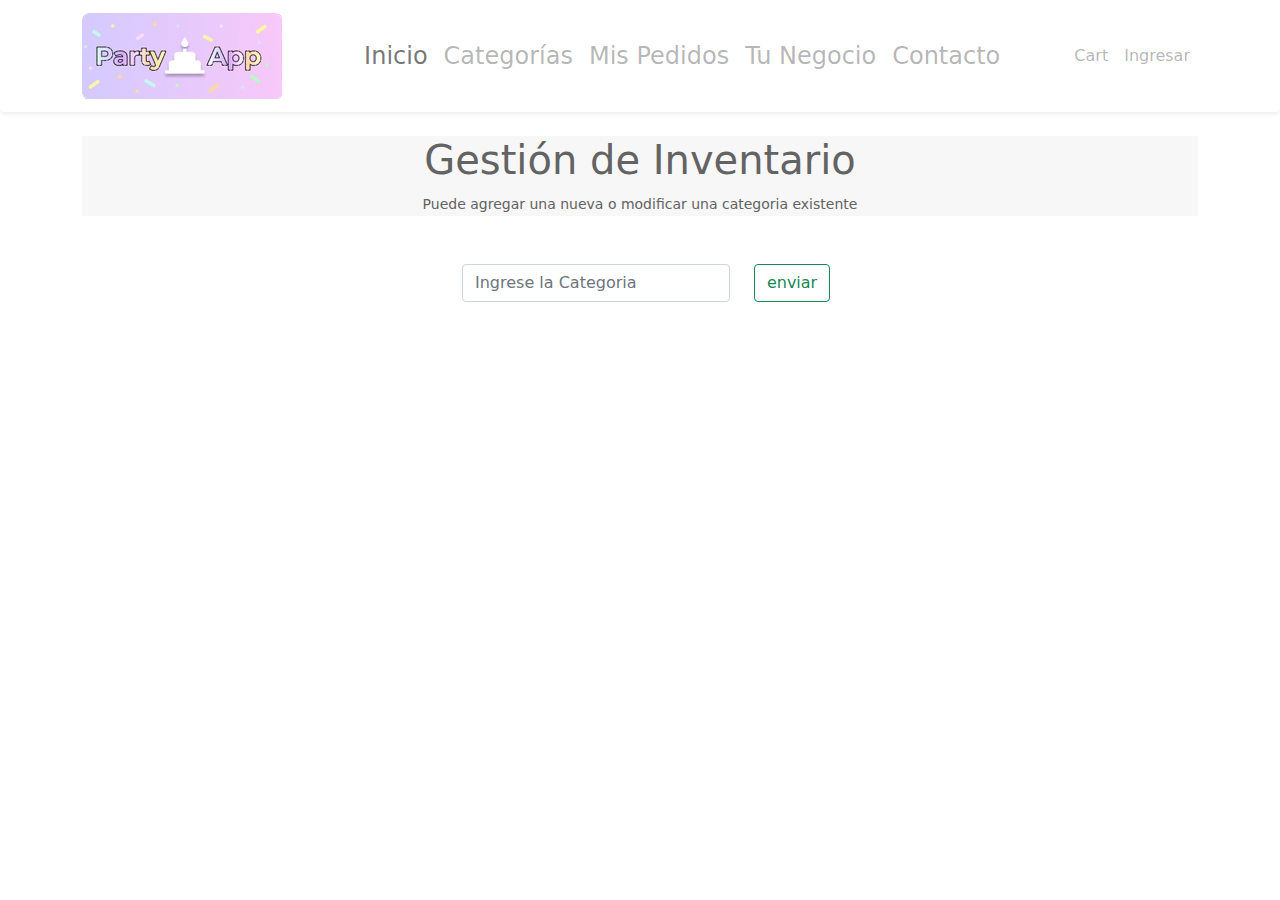
==== pages/inventario.html @ ca28afcb "clase 9 entregable" ====
<!DOCTYPE html>
<html>
<head>
    <meta charset='utf-8'>
    <meta http-equiv='X-UA-Compatible' content='IE=edge'>
    <title>Simulador de Puesto de Venta</title>
    <meta name='viewport' content='width=device-width, initial-scale=1'>
    <link href="../bootstrap/css/bootstrap.css" rel="stylesheet">
    <link rel="stylesheet" href="../css/style.css">
</head>
<body>
    <nav class="shadow-sm rounded navbar navbar-expand-lg navbar-light">
        <div class="container">
            <a class="navbar-brand" href="/">
                <img src="../assets/img/logo_280x120v3.png" class="d-inline-block align-top" alt="Party-App">
            </a>
            <button aria-controls="responsive-navbar-nav" type="button" aria-label="Toggle navigation" class="navbar-toggler collapsed">
                <span class="navbar-toggler-icon"></span>
            </button>
            <div class="navbar-collapse collapse" id="responsive-navbar-nav">
                <div class="m-auto fuente-Nav navbar-nav">
                    <a class="nav-link" href="/">Inicio</a>
                    <div class="nav-item dropdown">
                        <a id="navbarScrollingDropdown" aria-expanded="false" role="button" class="dropdown-toggle nav-link disabled" tabindex="0">Categorías</a>
                    </div>
                    <a class="nav-link disabled" href="/">Mis Pedidos</a>
                    <a class="nav-link disabled" href="/">Tu Negocio</a>
                    <a class="nav-link disabled" href="/">Contacto</a>
                </div>
                <div class="navbar-nav">
                    <a class="nav-link disabled" href="/">Cart</a>
                    <a class="nav-link disabled" href="/">Ingresar</a>
                </div>
            </div>
        </div>
    </nav>
    <div class="container">
        <div class="text-center btn-little-gray mt-4 ">
            <h1>Gestión de Inventario </h1>
            <small>Puede agregar una nueva o modificar una categoria existente</small>
        </div>
        <div class="row">
            <div class="col-md-4"></div>
            <div class="col-md-4 align-items-center">
                <div class="input-group mb-3 mt-5">
                    <form id="formulario-ingreso" class="row">
                        <div class="col-md-10">
                            <input id="input-ingreso" 
                                   type="text" 
                                   class="form-control" 
                                   placeholder="Ingrese la Categoria" 
                                   aria-label="Ingrese la Categoria" 
                                   aria-describedby="button-addon2">
                        </div>
                        <div class="col-md-2">
                            <input class="btn btn-outline-success" type="submit" value="enviar">
                        </div>
                        <!-- <button class="btn btn-outline-secondary" type="button" id="button-addon2">Agregar</button> -->
                    </form>
                    
                </div>
            </div>
            <div class="col-md-6">
                <h4 id="titulo-visor" class="no-visible" >Estamos cargando: </h4>
                <div id="visor" class="carga-visor no-visible">
                    
                </div>
            </div>
        </div>
    </div>

    
    <script src='/js/variablesGenerales.js'></script>
    <script src='/js/inv-functions.js'></script>
    <script src='/js/main.js'></script>
    <script src="/bootstrap/js/bootstrap.bundle.js"></script>
    <!--<script src="Ejercicios/index.js"></script>-->
</body>
</html>
---- css/style.css ----
.card {
    box-shadow: 0 4px 8px 0 rgba(0, 0, 0, 0.2);
    max-width: 300px;
    margin: auto;
    text-align: center;
    font-family: arial;
  }
  
  .price {
    color: grey;
    font-size: 22px;
  }

  .poco{
      background-color: rgb(226, 68, 68);
      color: white;
  }

  .suficiente{
      background-color: rgb(69, 196, 154);
  }
  
  .card button {
    border: none;
    outline: 0;
    padding: 12px;
    color: white;
    background-color: #000;
    text-align: center;
    cursor: pointer;
    width: 100%;
    font-size: 18px;
  }
  
  .card button:hover {
    opacity: 0.7;
  }


  .border-nav {
    border-bottom: 1px solid #E5E5E5;
}

.fuente-Nav {
    font-size: 1.5rem;
}

@keyframes App-logo-spin {
    from {
        transform: rotate(0deg);
    }
    to {
        transform: rotate(360deg);
    }
}

.tamaño-25 {
    font-size: 1.5rem;
    color: rgb(53, 196, 148);
}

#navbarScrollingDropdown::after {
    display: none;
}

.spinner-center {
    display: flex;
    align-items: center;
    justify-content: center;
}

.inlineB {
    display: inline-block;
}

.counter1 {
    padding-left: 5px;
    padding-right: 5px;
    color: deeppink;
    font-size: 1.5rem;
}


.w-60 {
  max-width: 60%;
}

.carousel-captionB {
  top: 82%;
}

.text-color-verde1 {
  color: #0A4F51;
  font-size: 19px;
  font-weight: 700;
}

.text-color-verde2 {
  color: #0A4F51;
  font-size: 19px;
  font-weight: 300;
}

.btn-rosa {
  color: #BB33A7;
  background-color: #FBD9F8;
  border-color: #f89af0;
}

.btn-little-gray {
  color: rgb(99, 99, 99);
  background-color: rgb(180, 179, 179, 0.1);
}

.button-initial {
  color: white;
  font-size: 2rem;
  width: 100%;
  height: 50vh;
  background-color: hotpink;
}

.button-initial-b {
  color: white;
  font-size: 2rem;
  width: 100%;
  height: 50vh;
  background-color: rgb(105, 153, 255);
}


.carga-visor {
  width: 100%;
  height: 50vh;
  border: 2px solid rgb(180, 179, 179, 0.1);

}

.visible {
  display: block;
}

.no-visible {
  display: none;
}
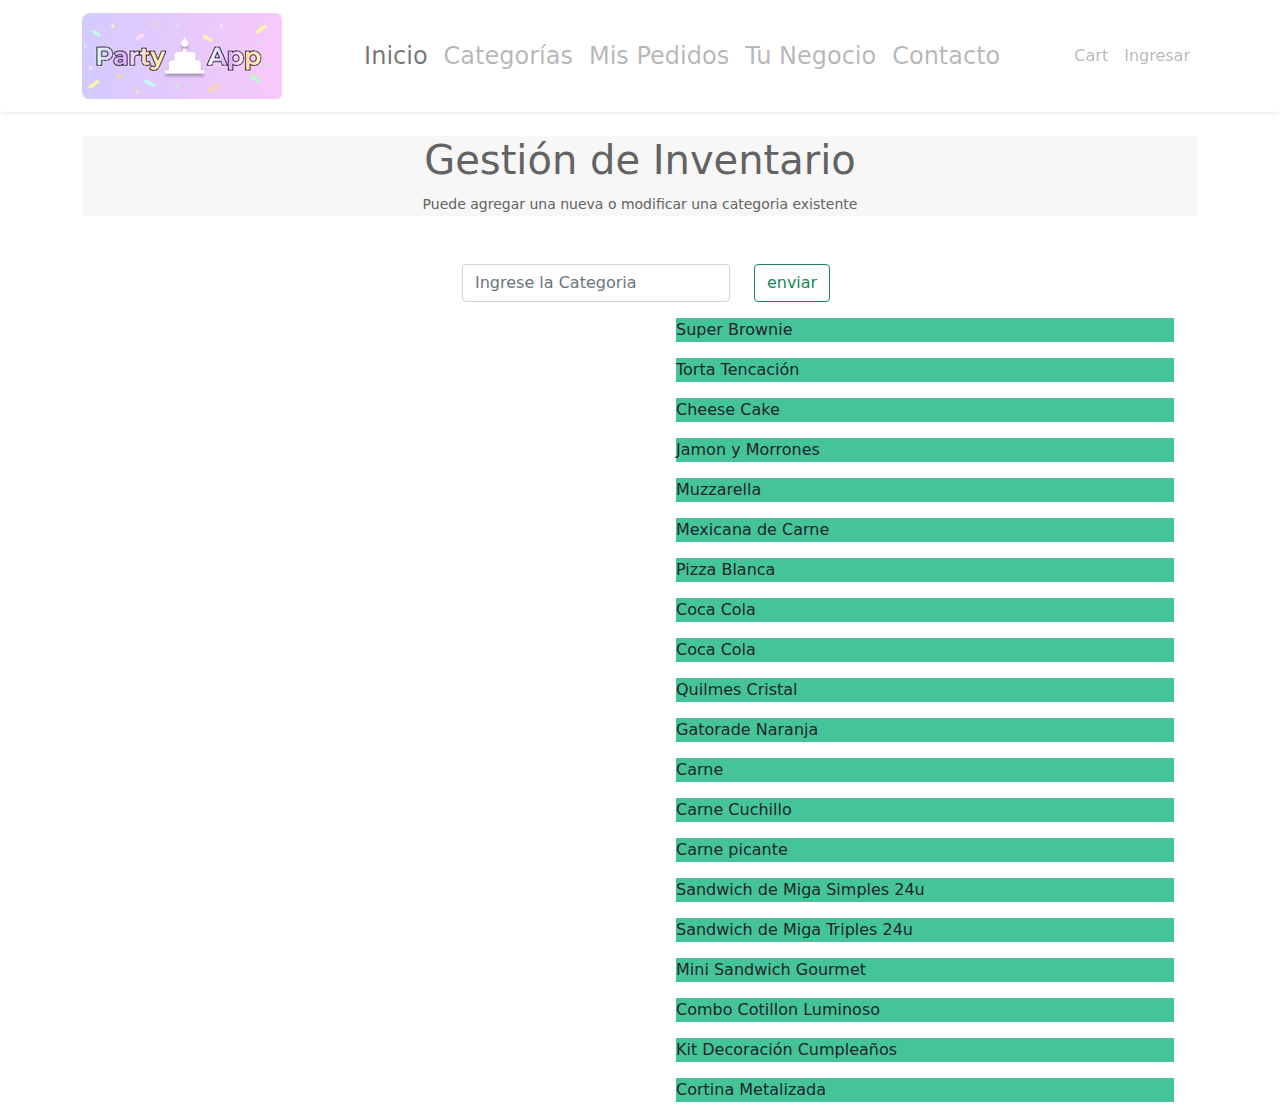
==== commit ae3bca90: "clase 9 adicional" ====
--- a/pages/inventario.html
+++ b/pages/inventario.html
@@ -66,10 +66,16 @@
                     
                 </div>
             </div>
+            <div class="col-md-6">
+                <div class="container" id="contenedor-muestra">
+
+                </div>
+
+            </div>
         </div>
     </div>
 
-    
+    <script src="/data/data.js"></script>
     <script src='/js/variablesGenerales.js'></script>
     <script src='/js/inv-functions.js'></script>
     <script src='/js/main.js'></script>
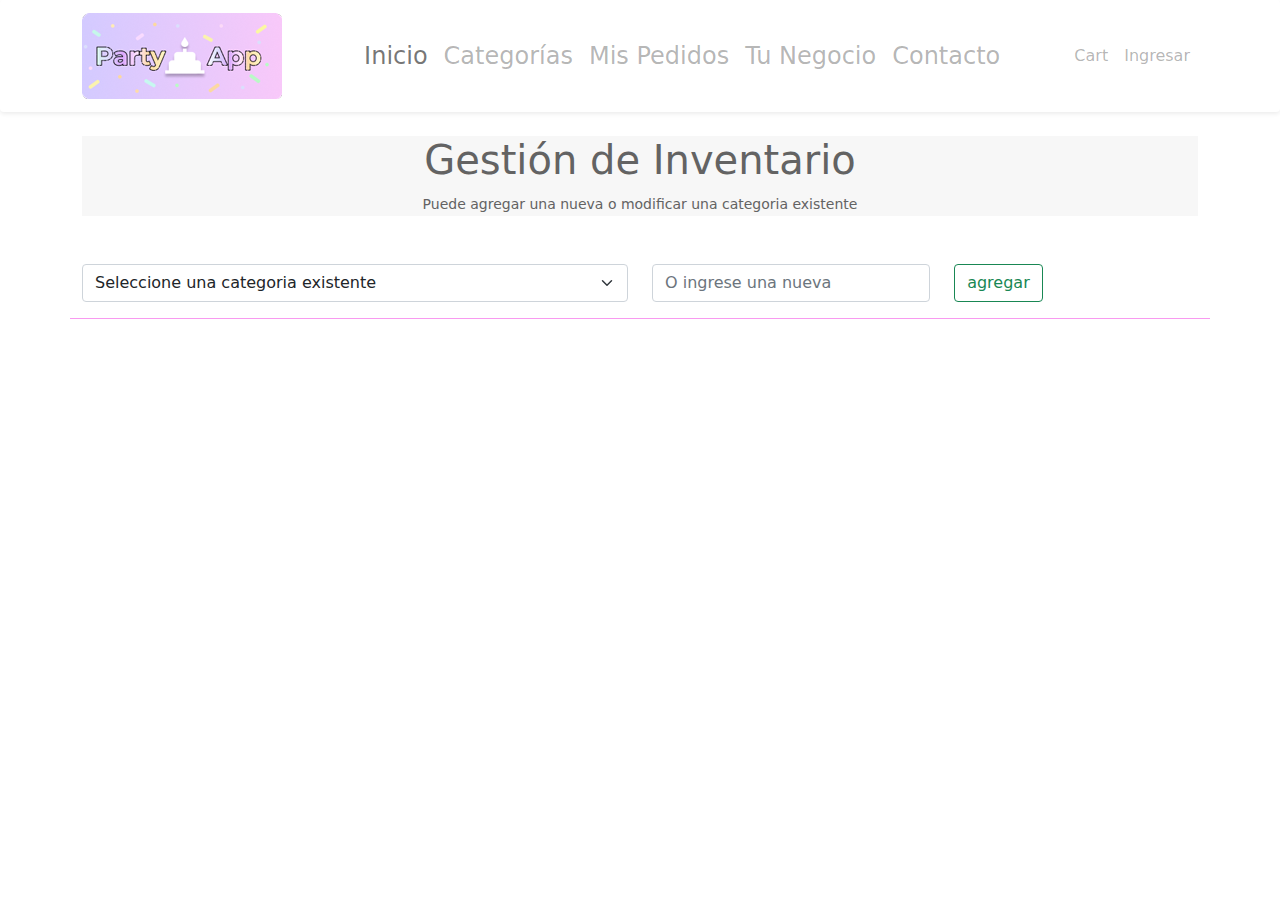
==== commit e51d122e: "segundo entregable" ====
--- a/pages/inventario.html
+++ b/pages/inventario.html
@@ -39,8 +39,15 @@
             <h1>Gestión de Inventario </h1>
             <small>Puede agregar una nueva o modificar una categoria existente</small>
         </div>
-        <div class="row">
-            <div class="col-md-4"></div>
+        <div class="row border-bottom border-rosa " >
+            <div class="col-md-6 align-items-center">
+                <select class="form-select form-select mt-5 mb-3" id="select-categoria" aria-label=".form-select-lg example">
+                    <option selected>Seleccione una categoria existente</option>
+                    <option value="1">One</option>
+                    <option value="2">Two</option>
+                    <option value="3">Three</option>
+                  </select>
+            </div>
             <div class="col-md-4 align-items-center">
                 <div class="input-group mb-3 mt-5">
                     <form id="formulario-ingreso" class="row">
@@ -48,18 +55,26 @@
                             <input id="input-ingreso" 
                                    type="text" 
                                    class="form-control" 
-                                   placeholder="Ingrese la Categoria" 
+                                   placeholder="O ingrese una nueva" 
                                    aria-label="Ingrese la Categoria" 
                                    aria-describedby="button-addon2">
                         </div>
                         <div class="col-md-2">
-                            <input class="btn btn-outline-success" type="submit" value="enviar">
+                            <input class="btn btn-outline-success" type="submit" value="agregar">
                         </div>
                         <!-- <button class="btn btn-outline-secondary" type="button" id="button-addon2">Agregar</button> -->
                     </form>
                     
                 </div>
             </div>
+            
+        </div>
+        <div class="row">
+            <div class="col-12" id="titulo-form-carga">
+                
+            </div>
+        </div>
+        <div class="row">
             <div class="col-md-6">
                 <h4 id="titulo-visor" class="no-visible" >Estamos cargando: </h4>
                 <div id="visor" class="carga-visor no-visible">
--- a/css/style.css
+++ b/css/style.css
@@ -143,3 +143,7 @@
 .no-visible {
   display: none;
 }
+
+.border-rosa {
+  border-color: #f89af0 !important;
+}
